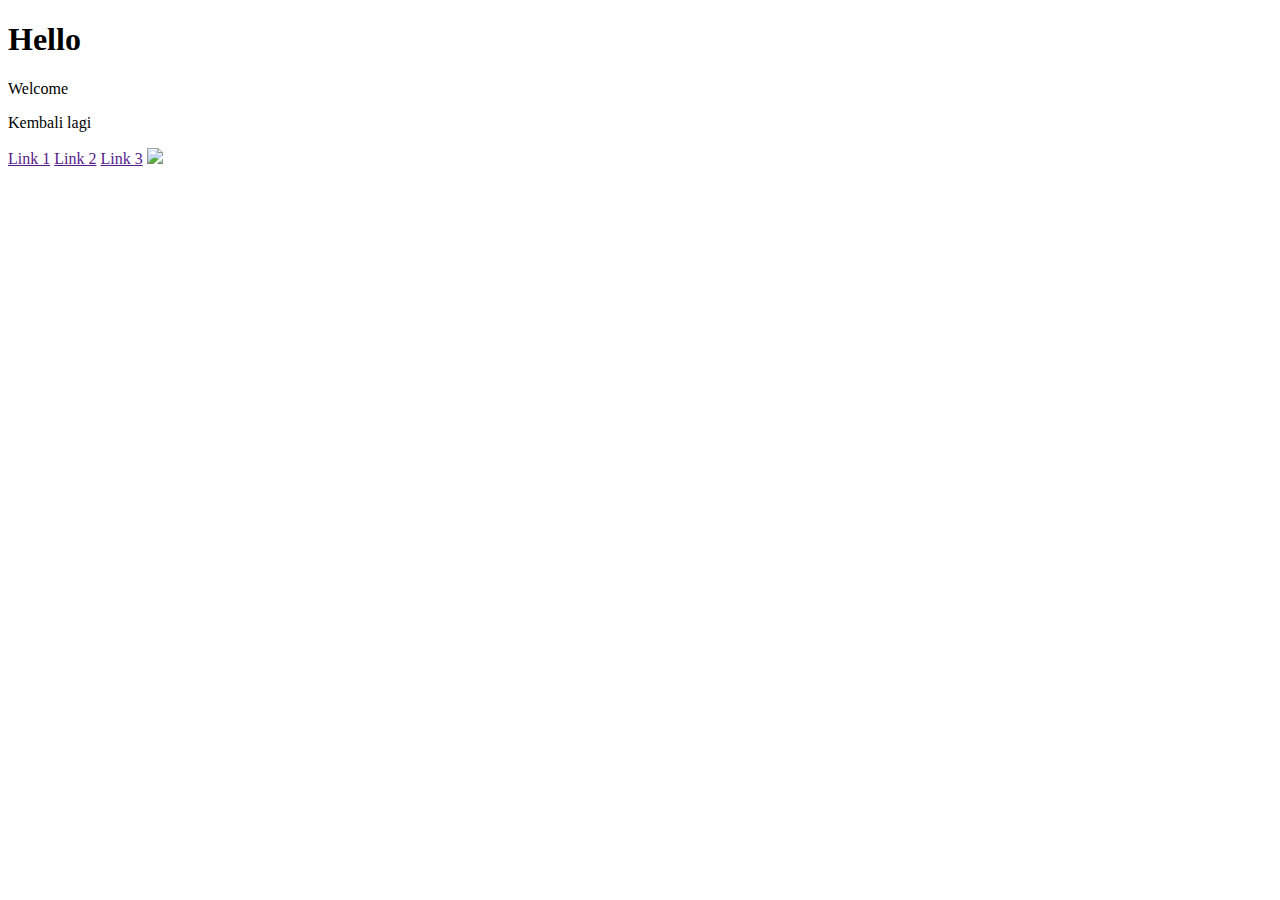
==== Pertemuan-2/Materi/index.html @ b1f348c7 "Sabtu pagi" ====
<!DOCTYPE html>
<html>
    <head>
        <title>Latihan CSS</title>
        <style>
            /*
                Display :

                defaultnya semua element memiliki default
                display,2 display default : 
                1.inline
                2.block
                */
            p{
                display: block;
            }
        </style>
    </head>
    <body>
        <h1>Hello</h1>
        <p>Welcome</p>
        <p>Kembali lagi</p>

        <a href="">Link 1</a>
        <a href="">Link 2</a>
        <a href="">Link 3</a>
        <img src="https://cdn1.katadata.co.id/media/images/temp/2021/10/07/Kucing_Anggora-2021_10_07-14_58_09_e93095eda53f04502f3ebd54485ebc03.jpg" width="300px">
    </body>
</html>
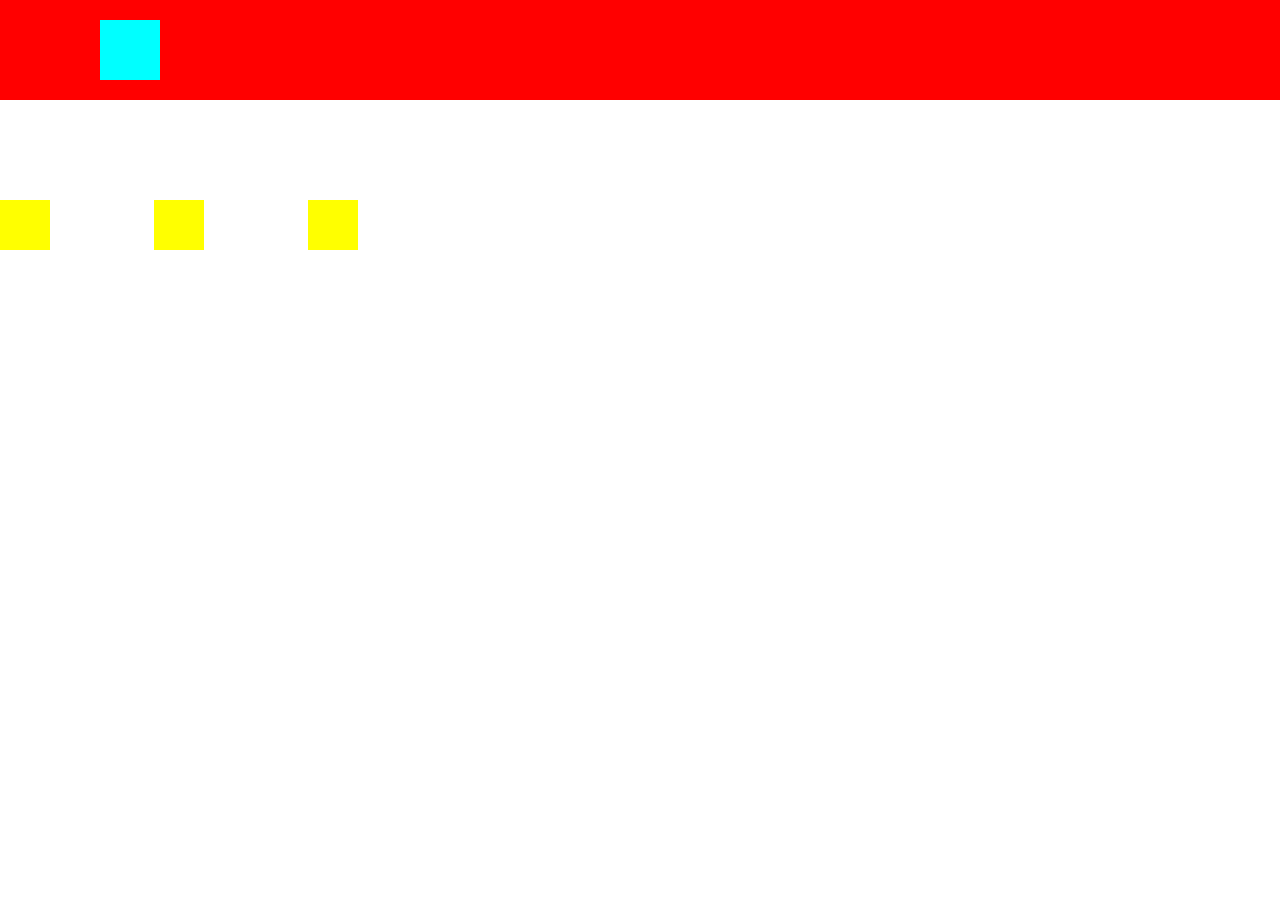
==== commit 5c0affb8: "update siang sabtu" ====
--- a/Pertemuan-2/Materi/index.html
+++ b/Pertemuan-2/Materi/index.html
@@ -1,29 +1,52 @@
 <!DOCTYPE html>
 <html>
-    <head>
-        <title>Latihan CSS</title>
-        <style>
-            /*
-                Display :
+<head>
+    <title>Latihan 2</title>
+    <style>
+        *{
+            margin: 0;         
+            padding: 0;
+            box-sizing: border-box;
+        }
+        .kotak {
+            width : 100%;
+            height: 100px;
+            background-color: red;
+            display none;
+            padding: 50px;
+           padding-left: 100px;
+           padding-top: 20px;
+        }
 
-                defaultnya semua element memiliki default
-                display,2 display default : 
-                1.inline
-                2.block
-                */
-            p{
-                display: block;
-            }
-        </style>
-    </head>
-    <body>
-        <h1>Hello</h1>
-        <p>Welcome</p>
-        <p>Kembali lagi</p>
+        .k{
+            width: 60px;
+            height: 60px;
+            background-color: aqua;
+            /* margin: auto; */
+        }
 
-        <a href="">Link 1</a>
-        <a href="">Link 2</a>
-        <a href="">Link 3</a>
-        <img src="https://cdn1.katadata.co.id/media/images/temp/2021/10/07/Kucing_Anggora-2021_10_07-14_58_09_e93095eda53f04502f3ebd54485ebc03.jpg" width="300px">
-    </body>
+        span {
+            width: 50px;
+            height: 50px;
+            background-color: yellow;
+            display: inline-block;
+            /* margin: 30px; */
+            margin-right: 100px;
+            margin-top: 100px;
+
+        }
+    </style>
+</head>
+<body>
+    <!-- Tag kosong -->
+    <!-- Block  -->
+    <div class="kotak">
+        <div class="k"></div>
+    </div>
+
+    <!--Inline-->
+    <span></span>
+    <span></span>
+    <span></span>      
+</body>
 </html>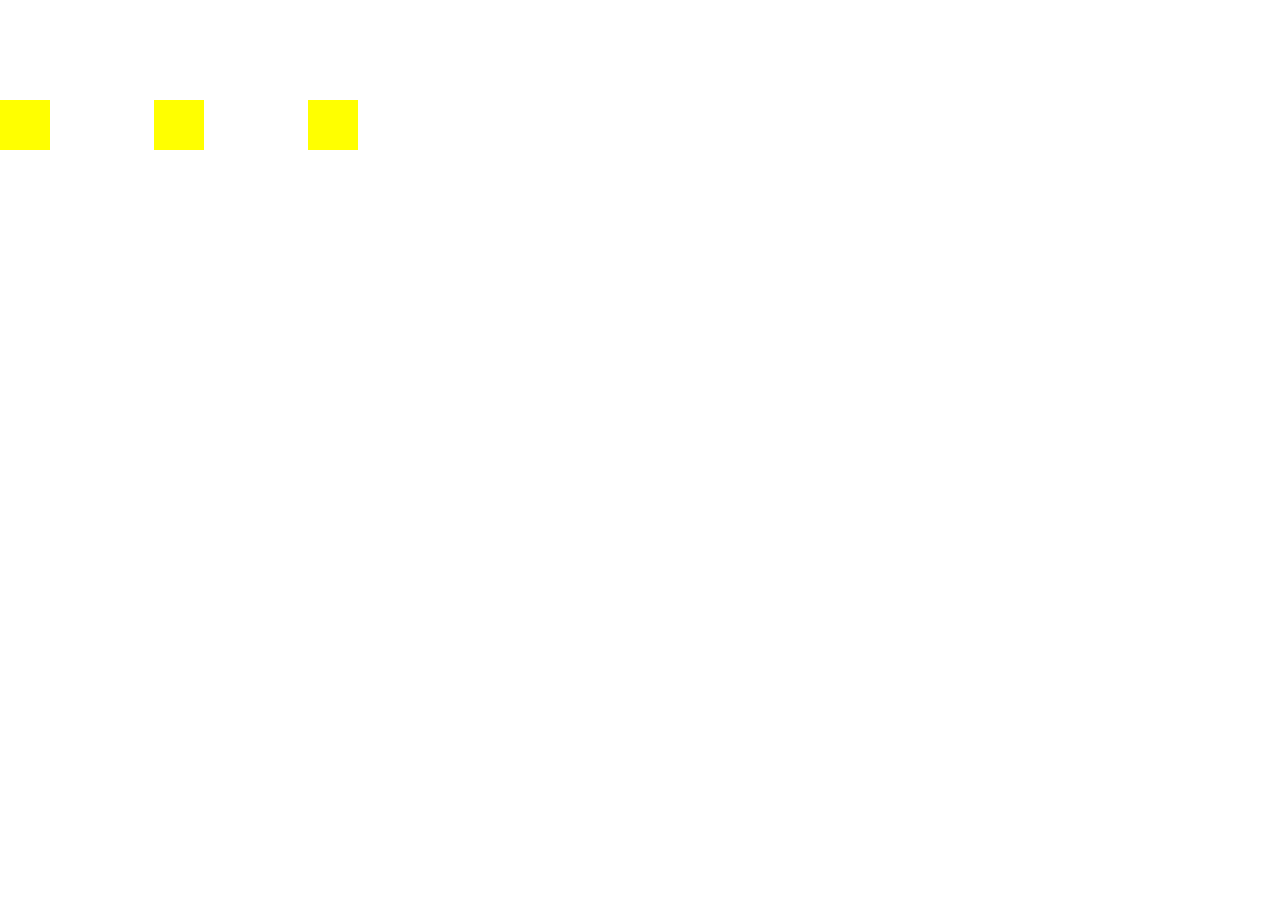
==== commit 07435e7e: "update pertemuan 3" ====
--- a/Pertemuan-2/Materi/index.html
+++ b/Pertemuan-2/Materi/index.html
@@ -12,7 +12,7 @@
             width : 100%;
             height: 100px;
             background-color: red;
-            display none;
+            display: none;
             padding: 50px;
            padding-left: 100px;
            padding-top: 20px;
